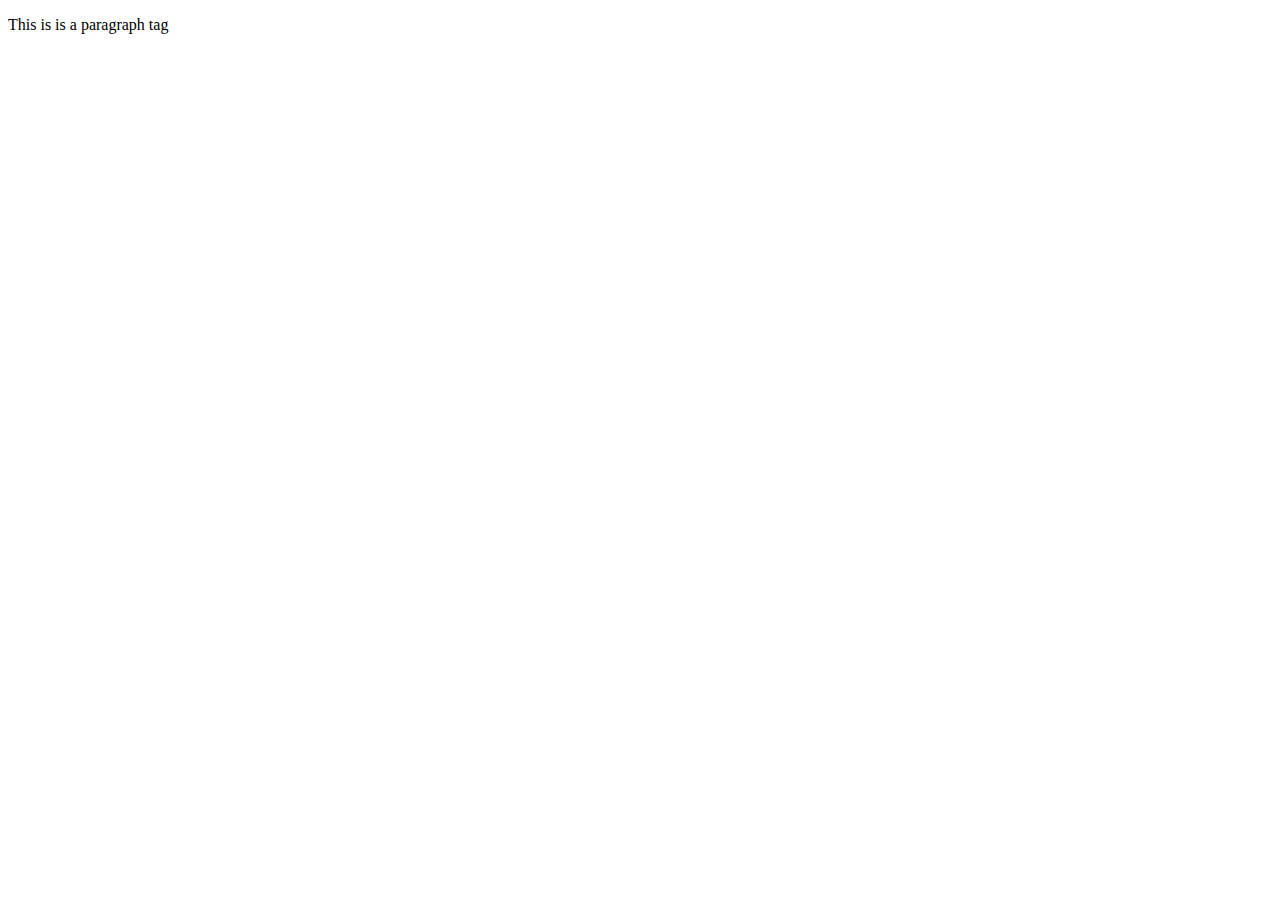
==== webpagesGL.html @ 692cbc48 "Add files via upload" ====
<!DOCTYPE html>
    <!--
      -Name: [Name]
      -UnityID: [UnityID]
      -Date: [Date]
      -Assignment: [Assignment Name]
      -Description: [Assigment Description]
      -->
    <html xmlns="http://www.w3.org/1999/xhtml">
    <head>
        <meta charset="UTF-8" />
        <link href="style.css" rel="stylesheet" type="text/css" />
        <title>Your Title Here</title>
    </head>
    
    <body>
    <!-- This is a comment, you should update it to describe parts of your code -->

    <p>This is is a paragraph tag</p>    

    </body>
    
</html>
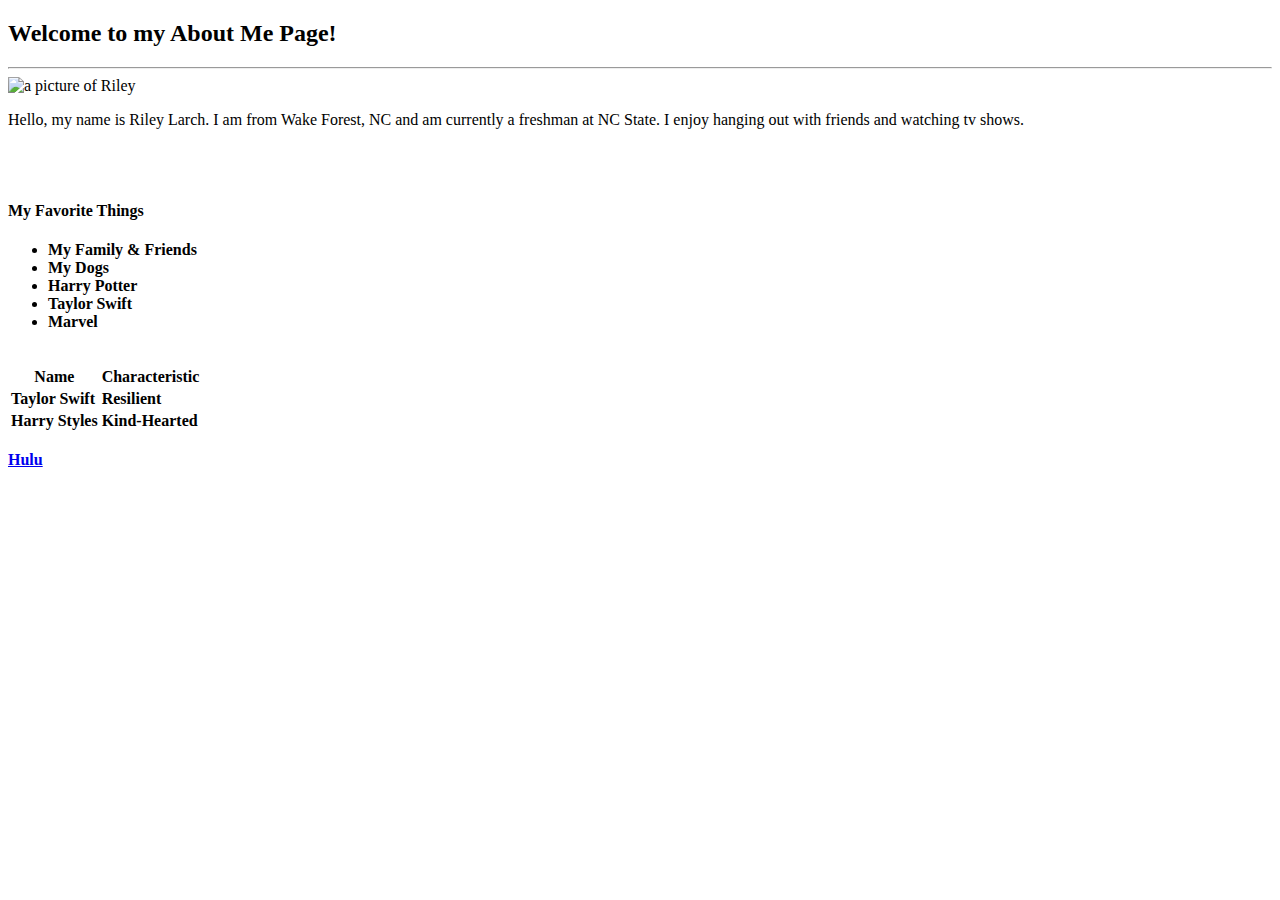
==== commit 00427f6c: "Add files via upload" ====
--- a/webpagesGL.html
+++ b/webpagesGL.html
@@ -1,23 +1,49 @@
 <!DOCTYPE html>
     <!--
-      -Name: [Name]
-      -UnityID: [UnityID]
-      -Date: [Date]
-      -Assignment: [Assignment Name]
-      -Description: [Assigment Description]
+      -Name: Riley Larch
+      -UnityID: relarch
+      -Date: 2/17/2022
+      -Assignment: HTML & CSS Guided Lab
+      -Description: Guided lab for the html and css unit of E115.
       -->
     <html xmlns="http://www.w3.org/1999/xhtml">
     <head>
         <meta charset="UTF-8" />
-        <link href="style.css" rel="stylesheet" type="text/css" />
-        <title>Your Title Here</title>
+        <link href="webpagesGL.css" rel="stylesheet" type="text/css" />
+        <title>About Riley Larch</title>
     </head>
     
     <body>
-    <!-- This is a comment, you should update it to describe parts of your code -->
+    <!-- Header for about me page -->
+    
+    <h2>Welcome to my About Me Page!</h2>
 
-    <p>This is is a paragraph tag</p>    
-
+	<hr />
+	
+	<img src= "Riley Larch-200.jpg" alt= "a picture of Riley">
+	
+    <p>Hello, my name is Riley Larch.
+     I am from Wake Forest, NC and am currently a freshman at NC State.
+     I enjoy hanging out with friends and watching tv shows.
+     </p>  
+     <br />  
+	 <br />
+	 <h4>My Favorite Things<h4/>
+	 <ul>
+	 	<li>My Family & Friends</li>
+	 	<li>My Dogs</li>
+	 	<li>Harry Potter</li>
+	 	<li>Taylor Swift</li>
+	 	<li>Marvel</li>
+	 </ul>
+	 <br />
+	 <table>
+	 <tr> <th>Name</th> <th>Characteristic</th> </tr>
+	 <tr> <td>Taylor Swift</td> <td>Resilient</td> </tr>
+	 <tr> <td>Harry Styles</td> <td>Kind-Hearted</td> </tr>
+	 </table>
+	 <br />
+	 <a href= "http://hulu.com">Hulu</a>
     </body>
     
 </html>
--- a/webpagesGL.css
+++ b/webpagesGL.css
@@ -0,0 +1,19 @@
+/*
+ *Name: [First Last]
+ *UnityID: [unityID]
+ *Date: [Date Completed]
+ *Assignment: [Assignment Name]
+ *Description: [Assignment Description]
+ */
+ 
+p {
+    property: value;
+}
+
+.class {
+    property: value;
+}
+
+#id {
+    property:value;
+}
